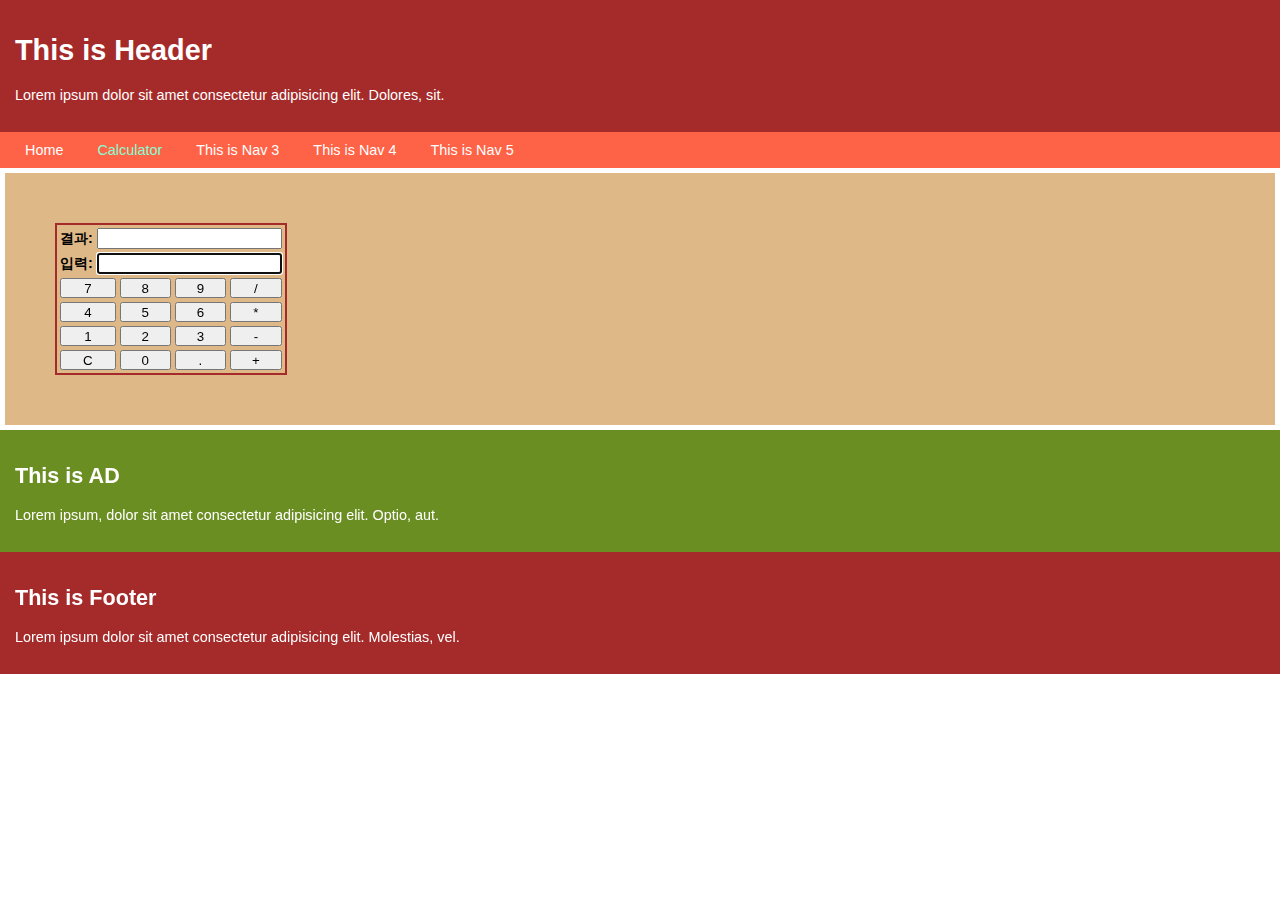
==== calculator.html @ 4398d8e8 "Layout updates" ====
<!DOCTYPE html>
<html lang="ko">
  <head>
    <meta charset="UTF-8" />
    <meta name="viewport" content="width=device-width, initial-scale=1.0" />
    <link href="index.css" rel="stylesheet" />
    <link rel="stylesheet" href="calculator.css" />
    <meta name="Author" content="고기상추밥" />
    <meta name="Keywords" content="Project1" />
    <meta name="Description" content="Main page" />
    <title>Project1</title>
  </head>
  <body>
    <header>
      <h1>This is Header</h1>
      <p>
        Lorem ipsum dolor sit amet consectetur adipisicing elit. Dolores, sit.
      </p>
    </header>
    <nav>
      <ul>
        <li><a href="index.html">Home</a></li>
        <li>
          <a href="calculator.html" style="color:aquamarine">Calculator</a>
        </li>
        <li>This is Nav 3</li>
        <li>This is Nav 4</li>
        <li>This is Nav 5</li>
      </ul>
    </nav>
    <section>
      <table>
        <thead>
          <tr>
            <th colspan="4">
              <label for="result">결과:</label>
              <input id="result" type="number" readonly />
            </th>
          </tr>
          <tr>
            <th colspan="4">
              <label for="input">입력:</label>
              <input id="input" type="text" autofocus />
            </th>
          </tr>
        </thead>
        <tbody>
          <tr>
            <td>
              <button id="btn7" value="7" onclick="setInput(this)">7</button>
            </td>
            <td>
              <button id="btn8" value="8" onclick="setInput(this)">8</button>
            </td>
            <td>
              <button id="btn9" value="9" onclick="setInput(this)">9</button>
            </td>
            <td>
              <button id="btn/" value="/" onclick="calculate(this)">/</button>
            </td>
          </tr>
        </tbody>
        <tbody>
          <tr>
            <td>
              <button id="btn4" value="4" onclick="setInput(this)">4</button>
            </td>
            <td>
              <button id="btn5" value="5" onclick="setInput(this)">5</button>
            </td>
            <td>
              <button id="btn6" value="6" onclick="setInput(this)">6</button>
            </td>
            <td>
              <button id="btn*" value="*" onclick="calculate(this)">*</button>
            </td>
          </tr>
        </tbody>
        <tbody>
          <tr>
            <td>
              <button id="btn1" value="1" onclick="setInput(this)">1</button>
            </td>
            <td>
              <button id="btn2" value="2" onclick="setInput(this)">2</button>
            </td>
            <td>
              <button id="btn3" value="3" onclick="setInput(this)">3</button>
            </td>
            <td>
              <button id="btn-" value="-" onclick="calculate(this)">-</button>
            </td>
          </tr>
        </tbody>
        <tfoot>
          <tr>
            <td>
              <button id="btnC" value="C" onclick="clearInput()">C</button>
            </td>
            <td>
              <button id="btn0" value="0" onclick="setInput(this)">0</button>
            </td>
            <td>
              <button id="btn." value="." onclick="setInput(this)">.</button>
            </td>
            <td>
              <button id="btn+" value="+" onclick="calculate(this)">+</button>
            </td>
          </tr>
        </tfoot>
      </table>
    </section>
    <aside>
      <h2>This is AD</h2>
      <p>
        Lorem ipsum, dolor sit amet consectetur adipisicing elit. Optio, aut.
      </p>
    </aside>
    <footer>
      <h2>This is Footer</h2>
      <p>
        Lorem ipsum dolor sit amet consectetur adipisicing elit. Molestias, vel.
      </p>
    </footer>
    <script>
      window.onload = () => {
        var myScript = document.createElement("script");
        myScript.src = "calculator.js";
        document.body.appendChild(myScript);
      };
    </script>
  </body>
</html>
---- index.css ----
body {
  font-family: Verdana, Geneva, Tahoma, sans-serif;
  font-size: 0.9rem;
  margin: 0px;
}
a {
  text-decoration: none;
  color: white;
}
header,
footer,
aside {
  padding: 15px;
  color: white;
  background-color: brown;
}
aside {
  background-color: olivedrab;
  color: white;
}
nav ul {
  padding: 10px;
  margin: 0px;
  background-color: tomato;
  color: white;
}
nav ul li {
  display: inline;
  margin: 15px;
}
section {
  margin: 5px;
  padding: 50px;
  background-color: burlywood;
}
article {
  margin: 5px;
  padding: 15px;
  background-color: white;
}

canvas {
  border: 1px solid gray;
}
---- calculator.css ----
table {
  border: 2px solid brown;
}
button {
  width: 100%;
  height: 20px;
  text-align: center;
}
input {
  text-align: right;
}
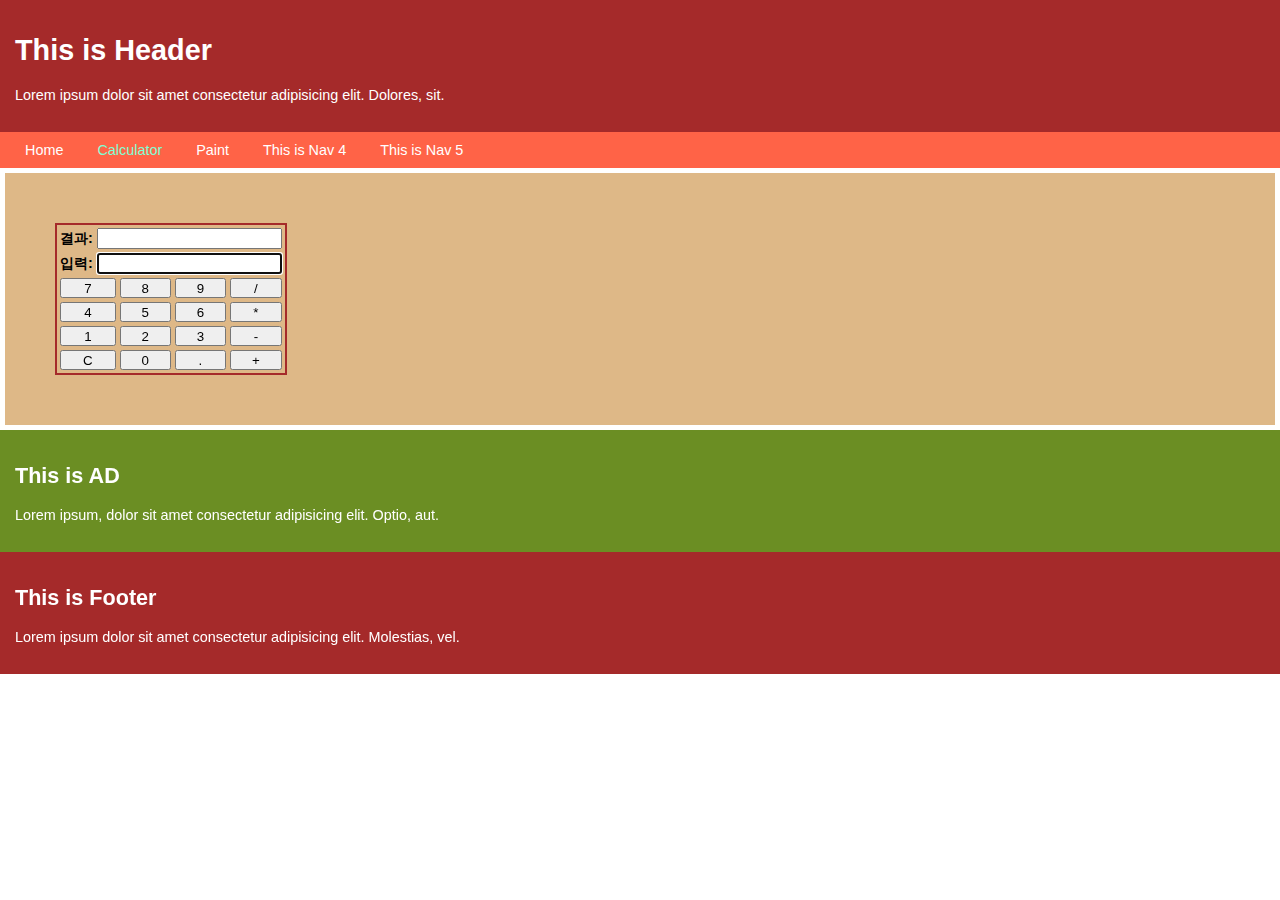
==== commit 8b3cc709: "updated paint" ====
--- a/calculator.html
+++ b/calculator.html
@@ -3,12 +3,23 @@
   <head>
     <meta charset="UTF-8" />
     <meta name="viewport" content="width=device-width, initial-scale=1.0" />
-    <link href="index.css" rel="stylesheet" />
-    <link rel="stylesheet" href="calculator.css" />
     <meta name="Author" content="고기상추밥" />
     <meta name="Keywords" content="Project1" />
-    <meta name="Description" content="Main page" />
+    <meta name="Description" content="Calculator page" />
     <title>Project1</title>
+    <link href="index.css" rel="stylesheet" />
+    <link href="calculator.css" rel="stylesheet" />
+    <script>
+      function loadScript(script) {
+        let myScript = document.createElement("script");
+        myScript.src = script;
+        document.body.appendChild(myScript);
+      }
+      window.onload = () => {
+        loadScript("index.js");
+        loadScript("calculator.js");
+      };
+    </script>
   </head>
   <body>
     <header>
@@ -19,11 +30,9 @@
     </header>
     <nav>
       <ul>
-        <li><a href="index.html">Home</a></li>
-        <li>
-          <a href="calculator.html" style="color:aquamarine">Calculator</a>
-        </li>
-        <li>This is Nav 3</li>
+        <li><a href="index.html" >Home</a></li>
+        <li><a href="calculator.html" style="color:aquamarine">Calculator</a></li>
+        <li><a href="paint.html">Paint</a></li>
         <li>This is Nav 4</li>
         <li>This is Nav 5</li>
       </ul>
@@ -122,12 +131,5 @@
         Lorem ipsum dolor sit amet consectetur adipisicing elit. Molestias, vel.
       </p>
     </footer>
-    <script>
-      window.onload = () => {
-        var myScript = document.createElement("script");
-        myScript.src = "calculator.js";
-        document.body.appendChild(myScript);
-      };
-    </script>
   </body>
 </html>
--- a/index.css
+++ b/index.css
@@ -6,6 +6,9 @@
 a {
   text-decoration: none;
   color: white;
+}
+a:hover {
+    color: aquamarine;
 }
 header,
 footer,
@@ -28,6 +31,7 @@
   display: inline;
   margin: 15px;
 }
+
 section {
   margin: 5px;
   padding: 50px;
@@ -39,6 +43,6 @@
   background-color: white;
 }
 
-canvas {
+#myCanvas {
   border: 1px solid gray;
 }
